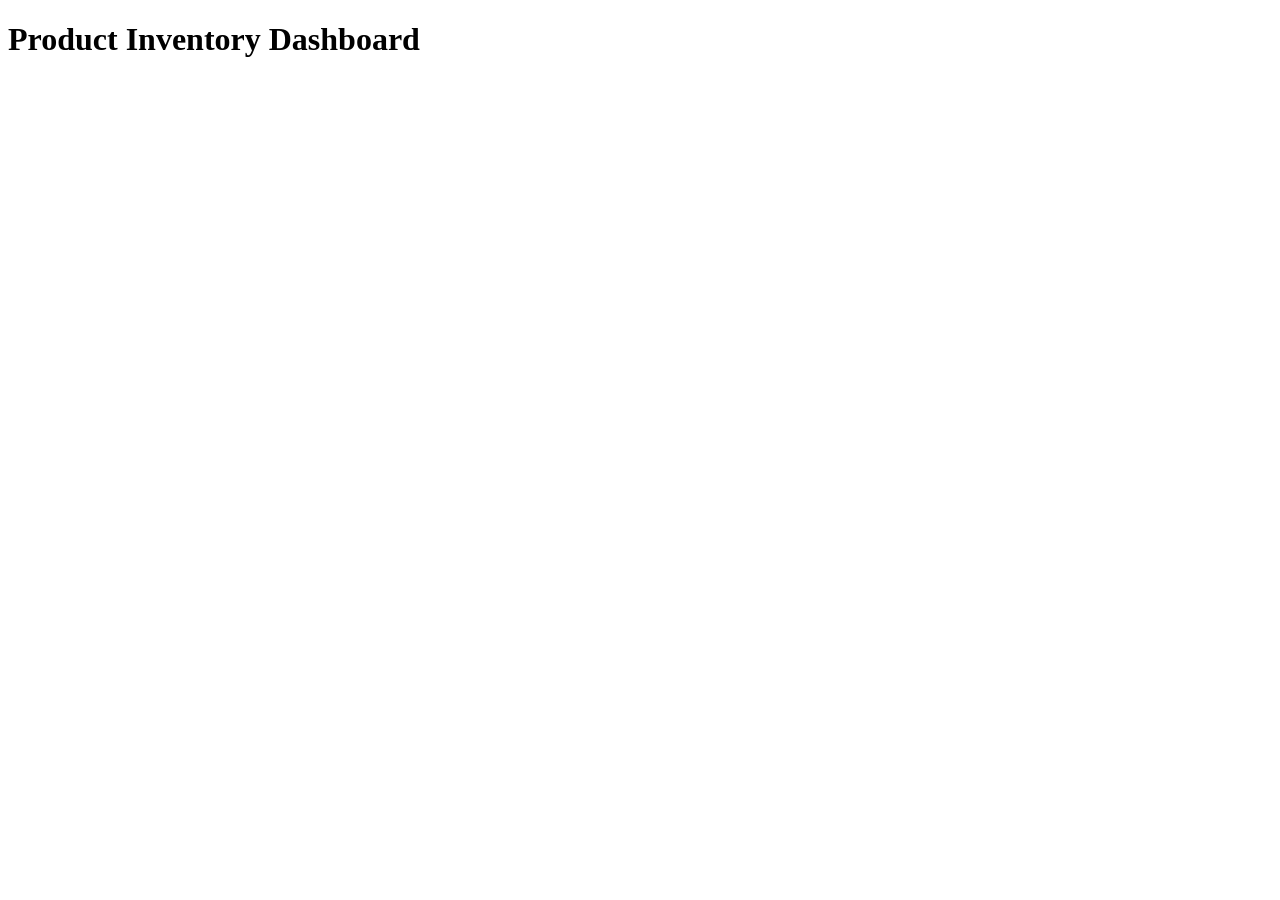
==== frontend/Mini_Project/index.html @ 2f636e41 "create HTML structure" ====
<!DOCTYPE html>
<html lang="en">
<head>
  <meta charset="UTF-8">
  <title>Product Inventory Dashboard</title>
  <link rel="stylesheet" href="style.css">
</head>
<body>


<!-- HEADER -->
<header>
  <h1>Product Inventory Dashboard</h1>
</header>
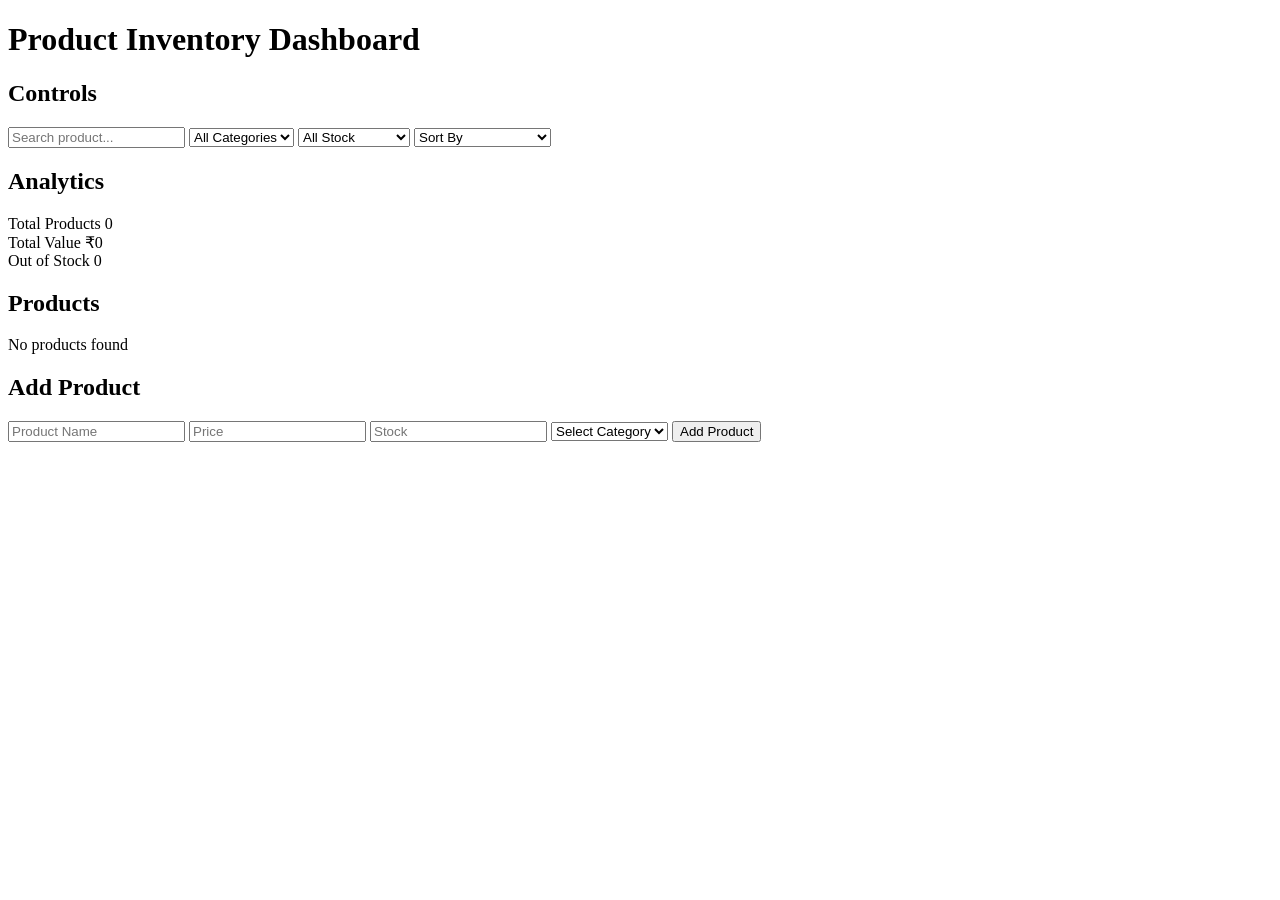
==== commit dfe61e8f: "feat: adding control, form and different sections in html" ====
--- a/frontend/Mini_Project/index.html
+++ b/frontend/Mini_Project/index.html
@@ -1,14 +1,87 @@
 <!DOCTYPE html>
 <html lang="en">
+
 <head>
-  <meta charset="UTF-8">
-  <title>Product Inventory Dashboard</title>
-  <link rel="stylesheet" href="style.css">
+    <meta charset="UTF-8">
+    <title>Product Inventory Dashboard</title>
+    <link rel="stylesheet" href="style.css">
 </head>
+
 <body>
 
+    <!-- HEADER -->
+    <header>
+        <h1>Product Inventory Dashboard</h1>
+    </header>
 
-<!-- HEADER -->
-<header>
-  <h1>Product Inventory Dashboard</h1>
-</header>+    <!-- CONTROLS -->
+    <section id="controls" class="controls">
+        <h2>Controls</h2>
+        <input type="text" id="search" placeholder="Search product...">
+
+        <select id="categoryFilter">
+            <option value="all">All Categories</option>
+        </select>
+
+        <select id="stockFilter">
+            <option value="all">All Stock</option>
+            <option value="low">Low Stock (&lt;5)</option>
+        </select>
+
+        <select id="sort">
+            <option value="">Sort By</option>
+            <option value="low-high">Price : Low → High</option>
+            <option value="high-low">Price : High → Low</option>
+            <option value="az">A → Z</option>
+            <option value="za">Z → A</option>
+        </select>
+    </section>
+
+    <!-- ANALYTICS -->
+    <section id="analytics" class="analytics">
+        <h2>Analytics</h2>
+        <div id="dashboard" class="dashboard">
+            <div>Total Products <span id="totalProducts">0</span></div>
+            <div>Total Value ₹<span id="totalValue">0</span></div>
+            <div>Out of Stock <span id="outOfStock">0</span></div>
+        </div>
+    </section>
+
+    <!-- LOADING -->
+    <div id="spinner" class="spinner"></div>
+
+    <!-- PRODUCTS -->
+    <section id="products">
+        <h2>Products</h2>
+        <div id="productGrid"></div>
+        <div id="pagination"></div>
+    </section>
+
+    <!-- EMPTY MESSAGE -->
+    <p id="emptyMessage">No products found</p>
+
+    <!-- FORM TO ADD A PRODUCT -->
+    <section id="form" class="form-section">
+        <h2>Add Product</h2>
+        <form id="productForm">
+            <input type="text" id="name" placeholder="Product Name" required>
+            <input type="number" id="price" placeholder="Price" required>
+            <input type="number" id="stock" placeholder="Stock" required>
+
+            <select id="category" required>
+                <option value="">Select Category</option>
+                <option value="electronics">Electronics</option>
+                <option value="clothing">Clothing</option>
+                <option value="books">Books</option>
+                <option value="accessories">Accessories</option>
+            </select>
+
+            <button type="submit">Add Product</button>
+        </form>
+    </section>
+     
+    <!-- To connect js file-->
+    <script src="script.js"></script>
+</body>
+
+</html>
